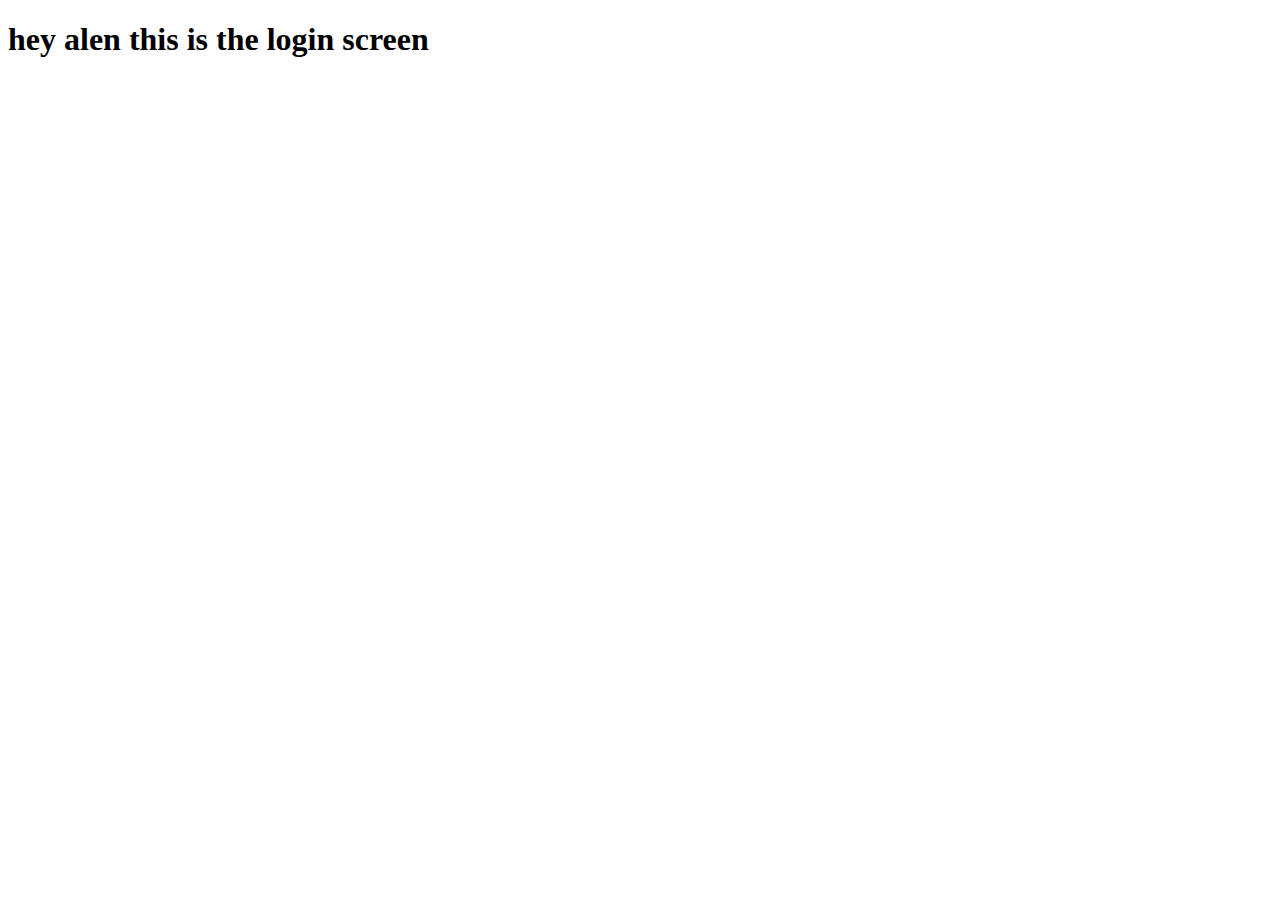
==== login.html @ 2ef79be4 "added login screen" ====
<!DOCTYPE html>
<html lang="en">
<head>
    <meta charset="UTF-8">
    <meta http-equiv="X-UA-Compatible" content="IE=edge">
    <meta name="viewport" content="width=device-width, initial-scale=1.0">
    <title>Document</title>
    <link rel="stylesheet" href="./styles.css">
</head>
<body>
    <h1>hey alen this is the login screen</h1>
</body>
</html>
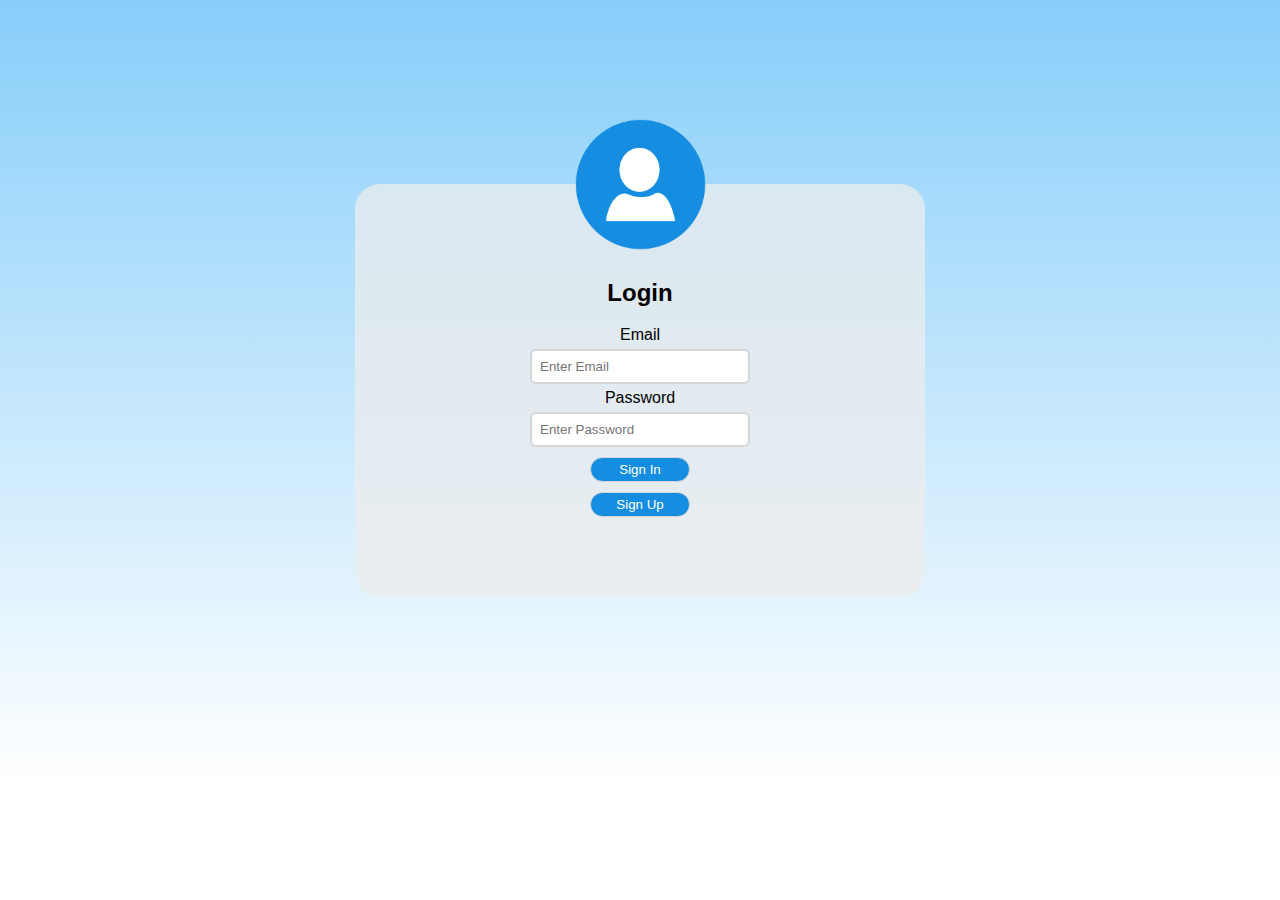
==== commit f01afa78: "Part 1 with login and weather screen" ====
--- a/login.html
+++ b/login.html
@@ -1,13 +1,48 @@
 <!DOCTYPE html>
 <html lang="en">
-<head>
-    <meta charset="UTF-8">
-    <meta http-equiv="X-UA-Compatible" content="IE=edge">
-    <meta name="viewport" content="width=device-width, initial-scale=1.0">
-    <title>Document</title>
-    <link rel="stylesheet" href="./styles.css">
-</head>
-<body>
-    <h1>hey alen this is the login screen</h1>
-</body>
-</html>+  <head>
+    <meta charset="UTF-8" />
+    <meta http-equiv="X-UA-Compatible" content="IE=edge" />
+    <meta name="viewport" content="width=device-width, initial-scale=1.0" />
+    <title>Weather App</title>
+    <link rel="stylesheet" href="./login.css" />
+  </head>
+  <body>
+    <div class="flexbox-container">
+      <div id="login-border">
+        <div id="user-icon">
+          <img src="./screenshots/usericon.png" alt="user icon" sizes="" />
+        </div>
+        <header>
+          <h2 id="login">Login</h2>
+        </header>
+        <div id="text-box">
+          <div id="email-text-box">
+            <label for="email" id="email-text">Email</label> <br />
+          </div>
+          <input
+            type="text"
+            placeholder="Enter Email"
+            class="login-credentials"
+          />
+          <br />
+          <div id="password-text-box">
+            <label for="password">Password</label>
+            <br />
+          </div>
+          <input
+            type="password"
+            placeholder="Enter Password"
+            class="login-credentials"
+          />
+        </div>
+        <div class="buttons">
+          <a href="./index.html">
+            <button class="login-button" target="_self">Sign In</button> </a
+          ><br />
+          <a href=""><button class="login-button">Sign Up</button> </a>
+        </div>
+      </div>
+    </div>
+  </body>
+</html>
--- a/login.css
+++ b/login.css
@@ -0,0 +1,85 @@
+* {
+  font-family: sans-serif;
+}
+
+html {
+  background-image: linear-gradient(#87cefa, #ffffff);
+  background-size: cover;
+  background-repeat: no-repeat;
+}
+
+.flexbox-container {
+  display: flex;
+  justify-content: center;
+  align-items: center;
+  min-height: 85vh;
+}
+
+#login-border {
+  border-radius: 25px;
+  background-color: rgba(236, 236, 236, 0.75);
+  padding: 75px 175px;
+  margin: 20px 20px;
+  position: relative;
+  text-align: center;
+}
+
+.login-button {
+  border: 1px solid;
+  border-color: #d5d5d5;
+  margin-top: 5px;
+  margin-bottom: 5px;
+  border-radius: 40px;
+  width: 100px;
+  height: 25px;
+  cursor: pointer;
+  background-color: #158ee1;
+  color: white;
+}
+
+.login-button:hover {
+  background-color: lightgray;
+}
+
+.login-button:active {
+  background-color: darkgray;
+}
+
+.login-credentials {
+  border: 2px solid #b8c1c5;
+  border-color: #d5d5d5;
+  border-radius: 6px;
+  margin-top: 5px;
+  margin-bottom: 5px;
+  width: 200px;
+  padding: 8px;
+  cursor: text;
+}
+
+#user-icon > img {
+  position: absolute;
+  top: -85px;
+  left: 200px;
+  width: 30%;
+  height: auto;
+}
+
+@media screen and (max-width: 1024px) {
+  html {
+    background: rgba(236, 236, 236, 0.75);
+  }
+
+  .flexbox-container {
+    display: flex;
+    justify-content: flex-start;
+  }
+
+  #login-border {
+    font-size: 25px;
+  }
+
+  .login-button {
+    width: 200px;
+    height: 40px;
+  }
+}
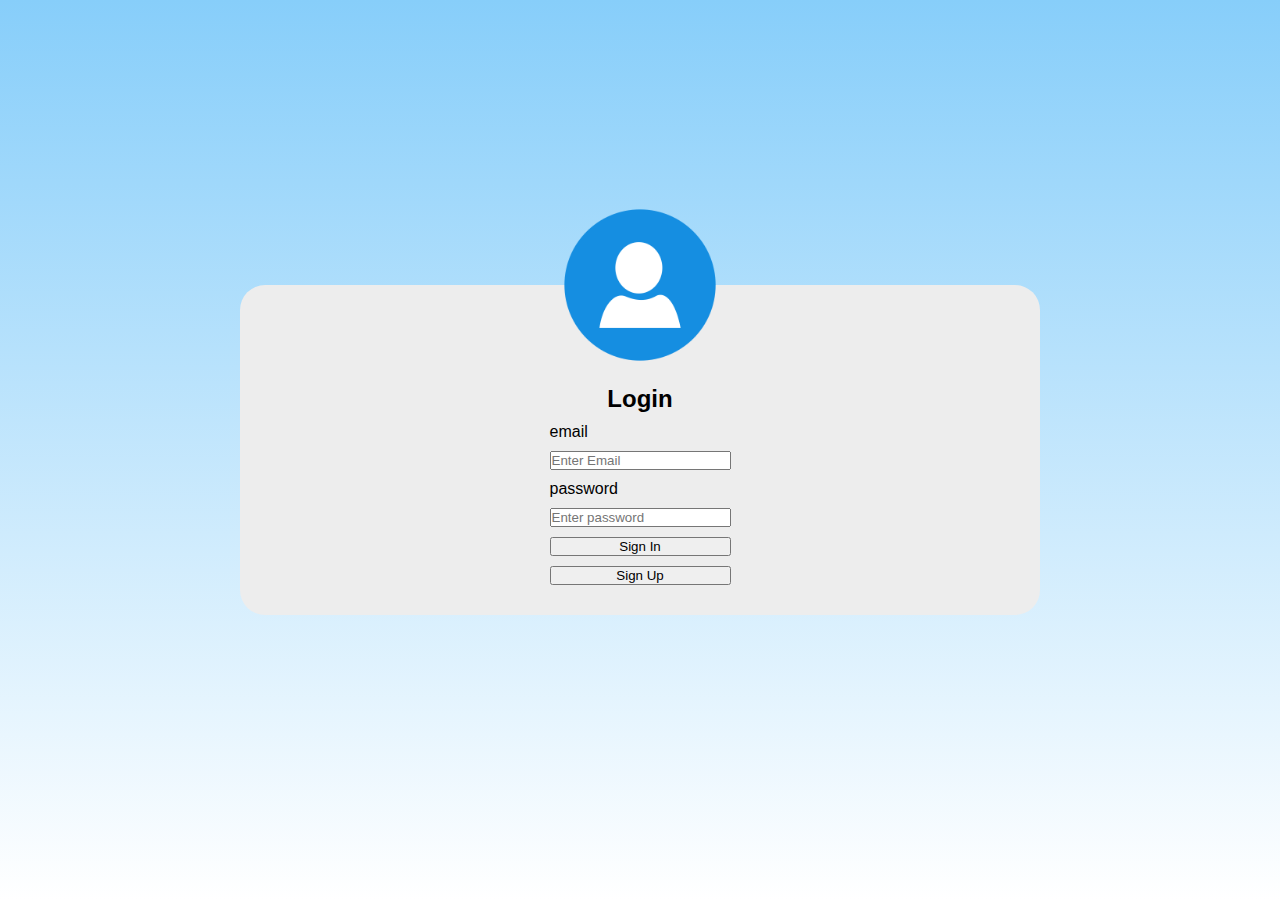
==== commit d77e647b: "updates" ====
--- a/login.html
+++ b/login.html
@@ -1,48 +1,68 @@
 <!DOCTYPE html>
 <html lang="en">
-  <head>
-    <meta charset="UTF-8" />
-    <meta http-equiv="X-UA-Compatible" content="IE=edge" />
-    <meta name="viewport" content="width=device-width, initial-scale=1.0" />
-    <title>Weather App</title>
-    <link rel="stylesheet" href="./login.css" />
-  </head>
-  <body>
-    <div class="flexbox-container">
-      <div id="login-border">
-        <div id="user-icon">
-          <img src="./screenshots/usericon.png" alt="user icon" sizes="" />
-        </div>
-        <header>
-          <h2 id="login">Login</h2>
-        </header>
-        <div id="text-box">
-          <div id="email-text-box">
-            <label for="email" id="email-text">Email</label> <br />
-          </div>
-          <input
-            type="text"
-            placeholder="Enter Email"
-            class="login-credentials"
-          />
-          <br />
-          <div id="password-text-box">
-            <label for="password">Password</label>
-            <br />
-          </div>
-          <input
-            type="password"
-            placeholder="Enter Password"
-            class="login-credentials"
-          />
-        </div>
+
+<head>
+  <meta charset="UTF-8" />
+  <meta
+    http-equiv="X-UA-Compatible"
+    content="IE=edge"
+  />
+  <meta
+    name="viewport"
+    content="width=device-width, initial-scale=1.0"
+  />
+  <title>Weather App</title>
+  <link
+    rel="stylesheet"
+    href="./login.css"
+  />
+</head>
+
+<body>
+  <div class="flexbox-container">
+    <div id="login-border">
+      <div class="icon-container">
+        <img
+          src="./screenshots/usericon.png"
+          alt="user icon"
+          sizes=""
+          class="icon"
+        />
+      </div>
+      <h2 class="login-header">Login</h2>
+      <div class="text-box">
+        <label
+          for="email"
+          class="email-text"
+        >email</label>
+        <input
+          type="text"
+          name="email"
+          placeholder="Enter Email"
+          class="login-credentials"
+        />
+        <label
+          for="password"
+          class="password-text"
+        >password</label>
+        <input
+          type="text"
+          placeholder="Enter password"
+          class="password-credentials"
+        />
         <div class="buttons">
           <a href="./index.html">
-            <button class="login-button" target="_self">Sign In</button> </a
-          ><br />
-          <a href=""><button class="login-button">Sign Up</button> </a>
+            <button
+              class="login-button"
+              target="_self"
+            >Sign In</button>
+          </a>
+          <a href="">
+            <button class="signup-button">Sign Up</button>
+          </a>
         </div>
       </div>
     </div>
-  </body>
+</body>
+
 </html>
--- a/login.css
+++ b/login.css
@@ -1,85 +1,122 @@
 * {
+  margin: 0;
+  padding: 0;
   font-family: sans-serif;
+  box-sizing: border-box;
 }
 
-html {
+/* above ^ is quite common to override any inherent styling. Do this always because you want to decide all the styling of the app */
+
+
+
+/* general tips */
+
+/* HTML TIPS */
+
+/* dont use <header></header>, outdated no one uses them anymore */
+
+/* label aren't necessary */
+
+/* use classes over id's  */
+
+/* you did good putting an image inside a div but image should always be width 100% height 100% and it's parent div sets the actual height */
+
+
+/* dont directly change the html or body except for above. Use a parent container instead*/
+
+/* dont rely on padding to arrange set the size(width and height of children elements) 
+*/
+
+/* padding should be used to handle the spacing between a container's border, and its children only.  */
+/* margin should be used to handle the spacing between children inside the same container */
+
+/* you should rely on flexbox to organize how children are arranged (vertically vs horizontally, spread apart, close together etc) before using margin on the children */
+
+.flexbox-container {
   background-image: linear-gradient(#87cefa, #ffffff);
   background-size: cover;
   background-repeat: no-repeat;
-}
+  height: 100vh;
 
-.flexbox-container {
+  /* always center children */
+  /* look below on how it saves you a lot of extra styling because of how this affects all children of this container */
   display: flex;
   justify-content: center;
   align-items: center;
-  min-height: 85vh;
+
+  /* flex-box container acts as the main container. 0 30px is a common padding because it allows you to always have some padding so content never touches the border of the screen. The children should then use width 100% and max-width so that they can grow and be responsive as the screen widths increase */
+  padding: 0 30px;
 }
 
+/* acts as the content's container */
+/* flex-direction column and align-items center will organize all children vertically but also center them horizontally */
+
+/* by setting width 100% and max-width 800px, this container will be responsive and always grow but cap out at 800px  */
+
+
 #login-border {
+  display: flex;
+  flex-direction: column;
+  align-items: center;
+  background-color: rgb(237, 237, 237);
+  max-width: 800px;
+  width: 100%;
   border-radius: 25px;
-  background-color: rgba(236, 236, 236, 0.75);
-  padding: 75px 175px;
-  margin: 20px 20px;
+  padding: 30px 20px;
   position: relative;
-  text-align: center;
+  padding-top: 100px;
 }
 
-.login-button {
-  border: 1px solid;
-  border-color: #d5d5d5;
-  margin-top: 5px;
-  margin-bottom: 5px;
-  border-radius: 40px;
-  width: 100px;
-  height: 25px;
-  cursor: pointer;
-  background-color: #158ee1;
-  color: white;
+.icon-container {
+  max-width: 200px;
+  position: absolute;
+  top: -100px;
 }
 
-.login-button:hover {
-  background-color: lightgray;
+.icon {
+  width: 100%;
+  height: 100%;
 }
 
-.login-button:active {
-  background-color: darkgray;
+.login-header {
+  margin: 0;
 }
 
-.login-credentials {
-  border: 2px solid #b8c1c5;
-  border-color: #d5d5d5;
-  border-radius: 6px;
-  margin-top: 5px;
-  margin-bottom: 5px;
-  width: 200px;
-  padding: 8px;
-  cursor: text;
+/* arrange children of text-box vertically */
+.text-box {
+  display: flex;
+  flex-direction: column;
 }
 
-#user-icon > img {
-  position: absolute;
-  top: -85px;
-  left: 200px;
-  width: 30%;
-  height: auto;
+/* make all children of text-box have a margin top of 10px */
+
+.text-box > * {
+  margin-top: 10px;
 }
 
-@media screen and (max-width: 1024px) {
-  html {
-    background: rgba(236, 236, 236, 0.75);
-  }
+/* arrange children of button container vertically */
+.buttons {
+  display: flex;
+  flex-direction: column;
+}
 
-  .flexbox-container {
-    display: flex;
-    justify-content: flex-start;
-  }
+button {
+  width: 100%;
 
-  #login-border {
-    font-size: 25px;
-  }
+}
 
-  .login-button {
-    width: 200px;
-    height: 40px;
-  }
+.signup-button {
+  margin-top: 10px;
 }
+
+
+/* notice how with this method of styling you don't need to rely on media queries. You'll definitely still use them but think in these terms */
+
+/* margin and padding generaly have static values  */
+
+/* container widths generally use percentages and max/min values so that they can grow and be responsive */
+
+/* rely on flexbox to arrange a containers children before anything then margin to separate children from eachother  */
+
+/* padding to only control the space between the content of a container and itself (regardless of how many children). Think invisible border because no one wants to read text right at the edge of a screen. DO NOT use padding to space children from each other */
+
